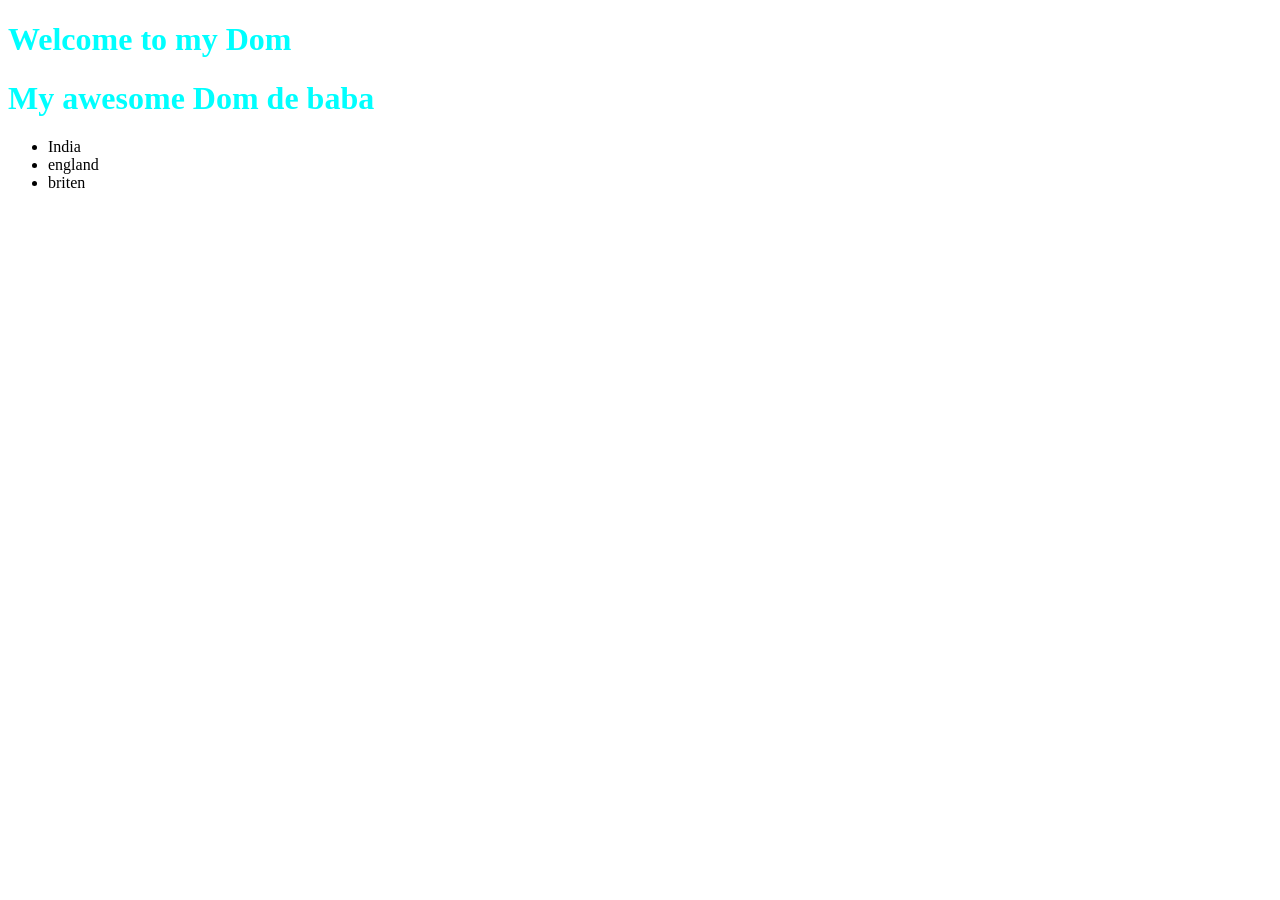
==== tour-of-dom(Document object Model)/index.html @ fc06251c "added new js file" ====
<!DOCTYPE html>
<html lang="en">
<head>
    <meta charset="UTF-8">
    <meta name="viewport" content="width=device-width, initial-scale=1.0">
    <title>Tour of Dom</title>
    <link rel="stylesheet" href="style.css">
</head>
<body>
    <header>
        <h1>Welcome to my Dom</h1>
    </header>
    <main>
        <h1>My awesome Dom de baba</h1>
        <ul>
            <li>India</li>
            <li>england</li>
            <li>briten</li>
        </ul>
    </main>
    
</body>
</html>
---- tour-of-dom(Document object Model)/style.css ----
h1{
    color: aqua;
}
ul.li{
    color: dodgerblue;
}
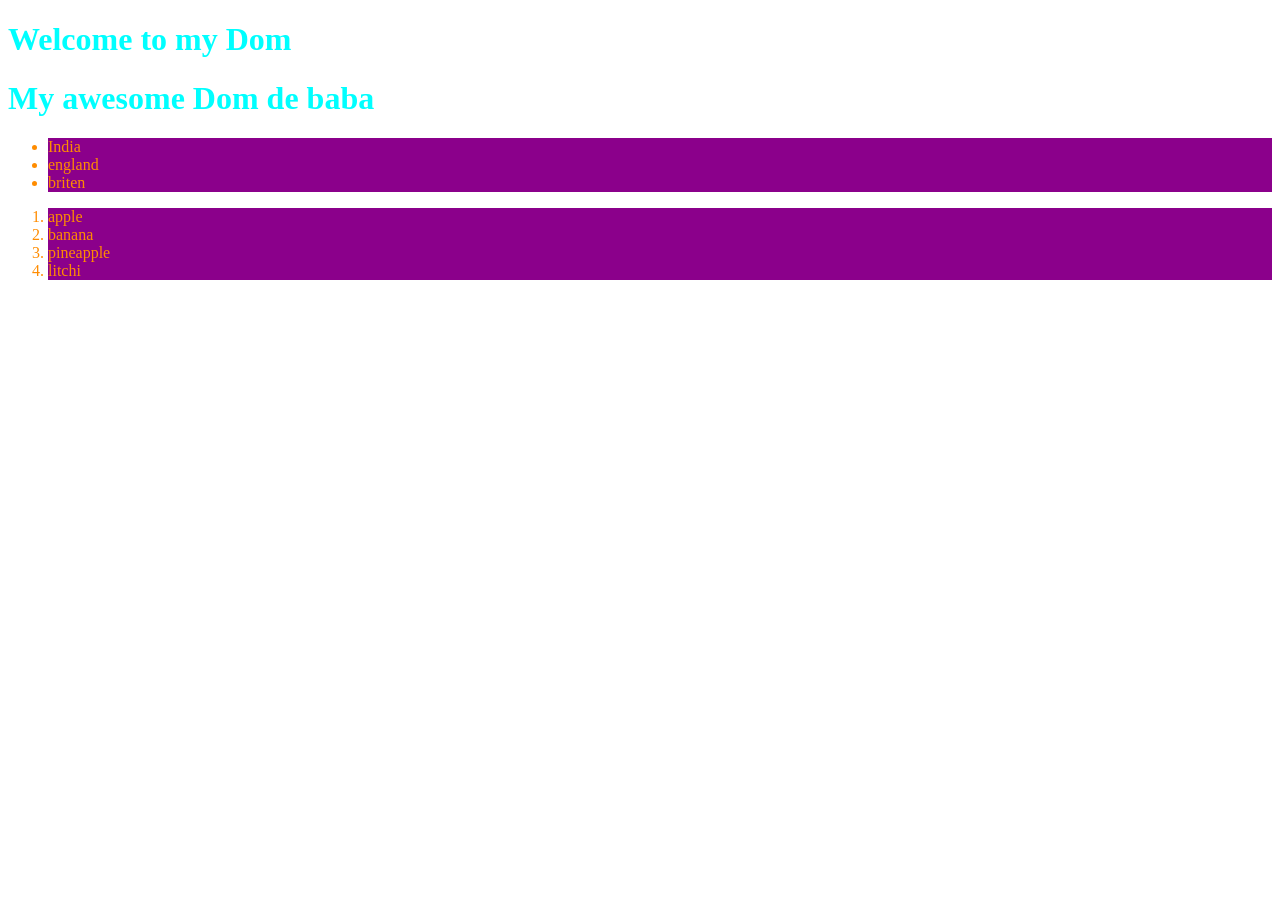
==== commit a80ce00e: "added new code html and intgerate javascript" ====
--- a/tour-of-dom(Document object Model)/index.html
+++ b/tour-of-dom(Document object Model)/index.html
@@ -17,7 +17,23 @@
             <li>england</li>
             <li>briten</li>
         </ul>
+        <ol>
+            <li>apple</li>
+            <li>banana</li>
+            <li>pineapple</li>
+            <li>litchi</li>
+        </ol>
     </main>
-    
+    <script src="dom.js"></script>
+    <script>
+       const liCollection = document.getElementsByTagName('li');
+    for(const li of liCollection){
+        console.log(li);
+    }
+    const h1collection =document.getElementsByTagName("h1");
+    for(const h1 of h1collection){
+        console.log(h1);
+    }
+    </script>
 </body>
 </html>
--- a/tour-of-dom(Document object Model)/style.css
+++ b/tour-of-dom(Document object Model)/style.css
@@ -3,4 +3,8 @@
 }
 ul.li{
     color: dodgerblue;
+}
+li{
+    color: darkorange;
+    background-color: darkmagenta;
 }
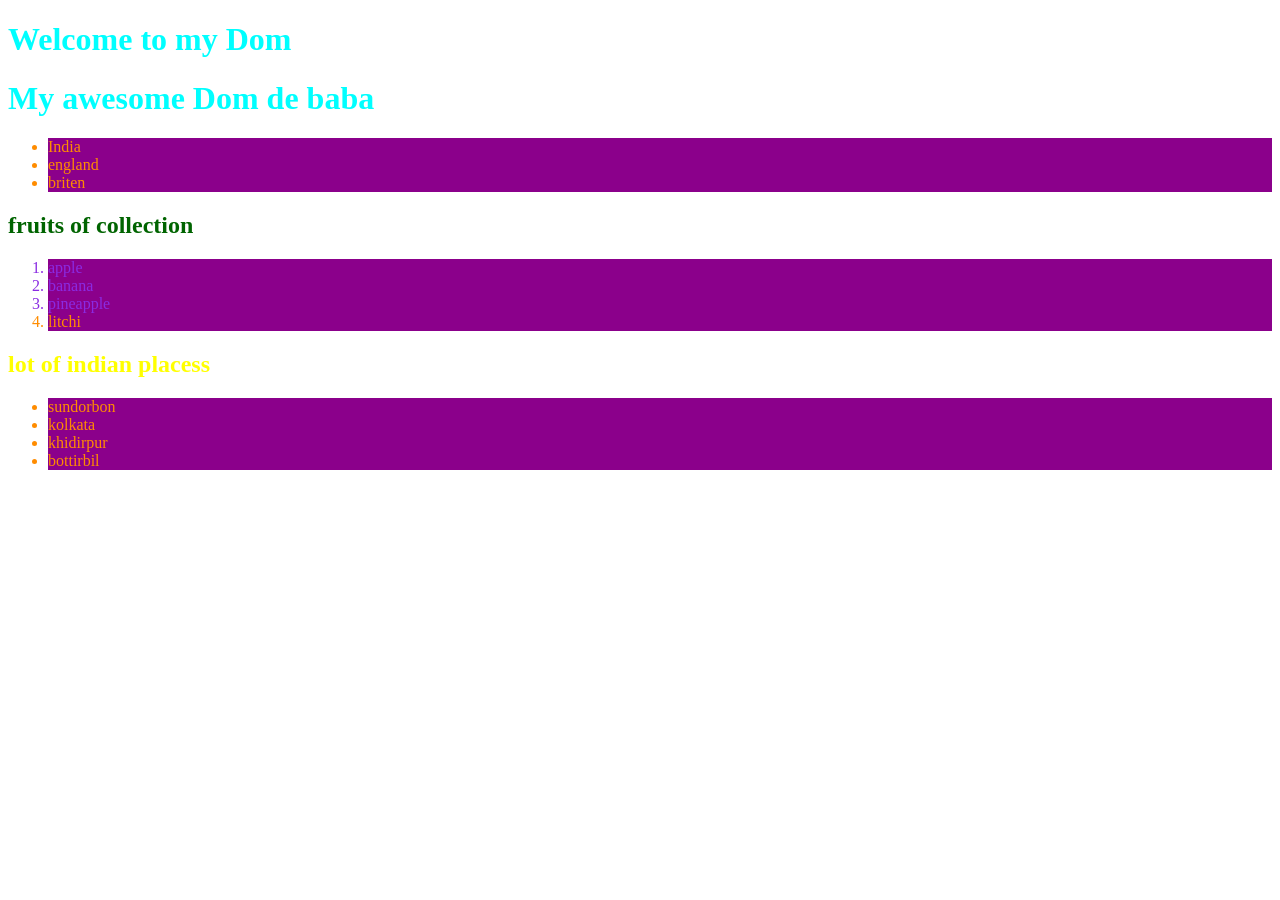
==== commit ddaf214b: "added new code" ====
--- a/tour-of-dom(Document object Model)/index.html
+++ b/tour-of-dom(Document object Model)/index.html
@@ -17,23 +17,41 @@
             <li>england</li>
             <li>briten</li>
         </ul>
-        <ol>
-            <li>apple</li>
-            <li>banana</li>
-            <li>pineapple</li>
+        <section>
+            <h1 id="fruits-col">fruits of collection</h1>
+              <ol>
+            <li class="important-fruits">apple</li>
+            <li class="important-fruits">banana</li>
+            <li class="important-fruits">pineapple</li>
             <li>litchi</li>
         </ol>
+        </section>
+        <section>
+            <h1 class="india-pla">lot of indian placess</h1>
+            <ul>
+                <li>sundorbon</li>
+                <li>kolkata</li>
+                <li>khidirpur</li>
+                <li>bottirbil</li>
+            </ul>
+        </section>
+      
     </main>
     <script src="dom.js"></script>
     <script>
        const liCollection = document.getElementsByTagName('li');
     for(const li of liCollection){
-        console.log(li);
+        // console.log(li);
     }
     const h1collection =document.getElementsByTagName("h1");
     for(const h1 of h1collection){
-        console.log(h1);
+        // console.log(h1);
     }
+    const places =document.getElementsByClassName("important-fruits");
+    for(const place of places){
+        console.log(place.innerText);
+    }
+    
     </script>
 </body>
 </html>
--- a/tour-of-dom(Document object Model)/style.css
+++ b/tour-of-dom(Document object Model)/style.css
@@ -7,4 +7,13 @@
 li{
     color: darkorange;
     background-color: darkmagenta;
+}
+#fruits-col{
+    color: darkgreen;
+}
+.india-pla{
+    color: yellow;
+}
+.important-fruits{
+    color: blueviolet;
 }
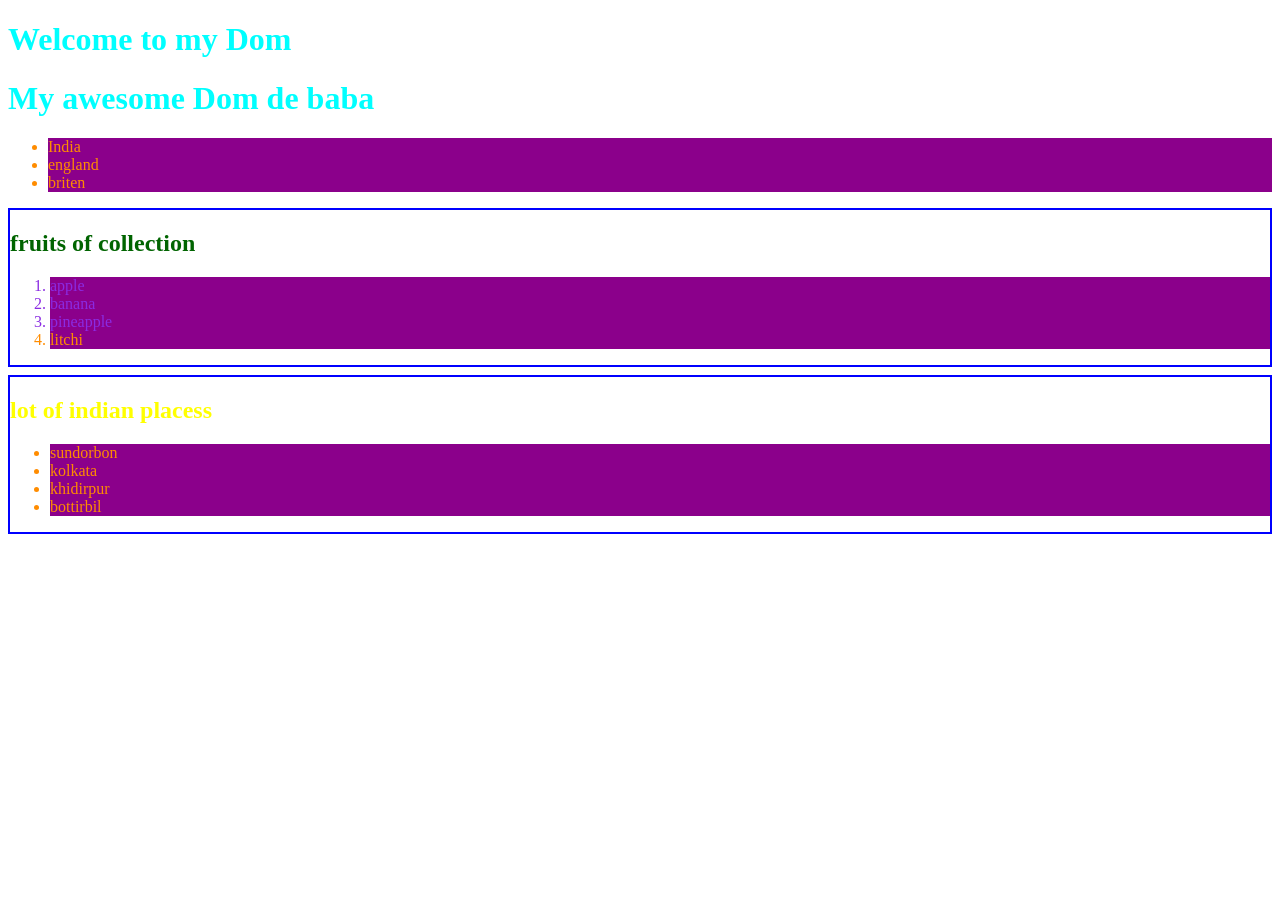
==== commit ca24ba12: "added new javascript code" ====
--- a/tour-of-dom(Document object Model)/index.html
+++ b/tour-of-dom(Document object Model)/index.html
@@ -38,6 +38,7 @@
       
     </main>
     <script src="dom.js"></script>
+    <script src="style.js"></script>
     <script>
        const liCollection = document.getElementsByTagName('li');
     for(const li of liCollection){
@@ -49,7 +50,7 @@
     }
     const places =document.getElementsByClassName("important-fruits");
     for(const place of places){
-        console.log(place.innerText);
+        // console.log(place.innerText);
     }
     
     </script>
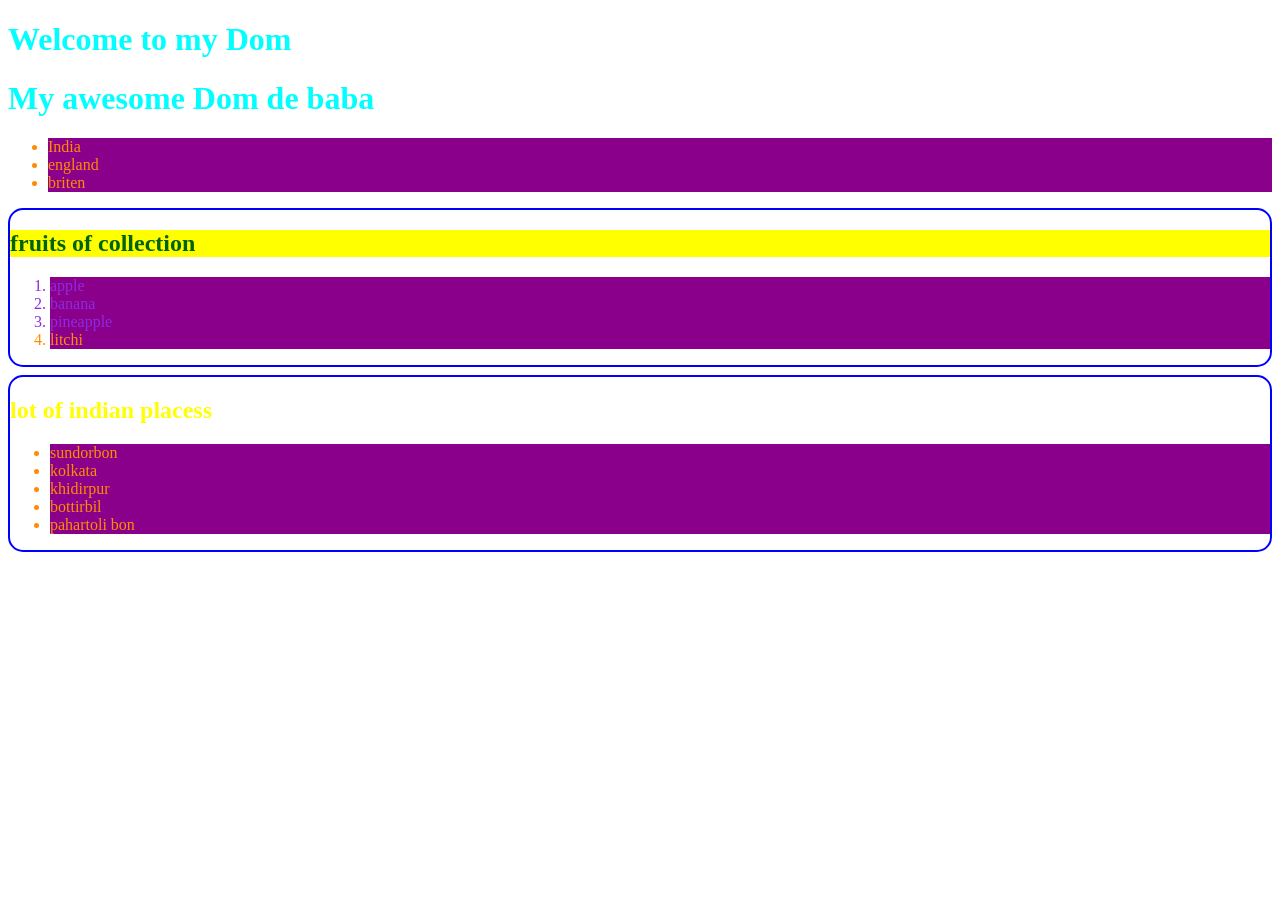
==== commit d0a8fce7: "added new list add" ====
--- a/tour-of-dom(Document object Model)/index.html
+++ b/tour-of-dom(Document object Model)/index.html
@@ -28,7 +28,7 @@
         </section>
         <section>
             <h1 class="india-pla">lot of indian placess</h1>
-            <ul>
+            <ul id="places-list">
                 <li>sundorbon</li>
                 <li>kolkata</li>
                 <li>khidirpur</li>
@@ -39,6 +39,7 @@
     </main>
     <script src="dom.js"></script>
     <script src="style.js"></script>
+    <script src="append.js"></script>
     <script>
        const liCollection = document.getElementsByTagName('li');
     for(const li of liCollection){
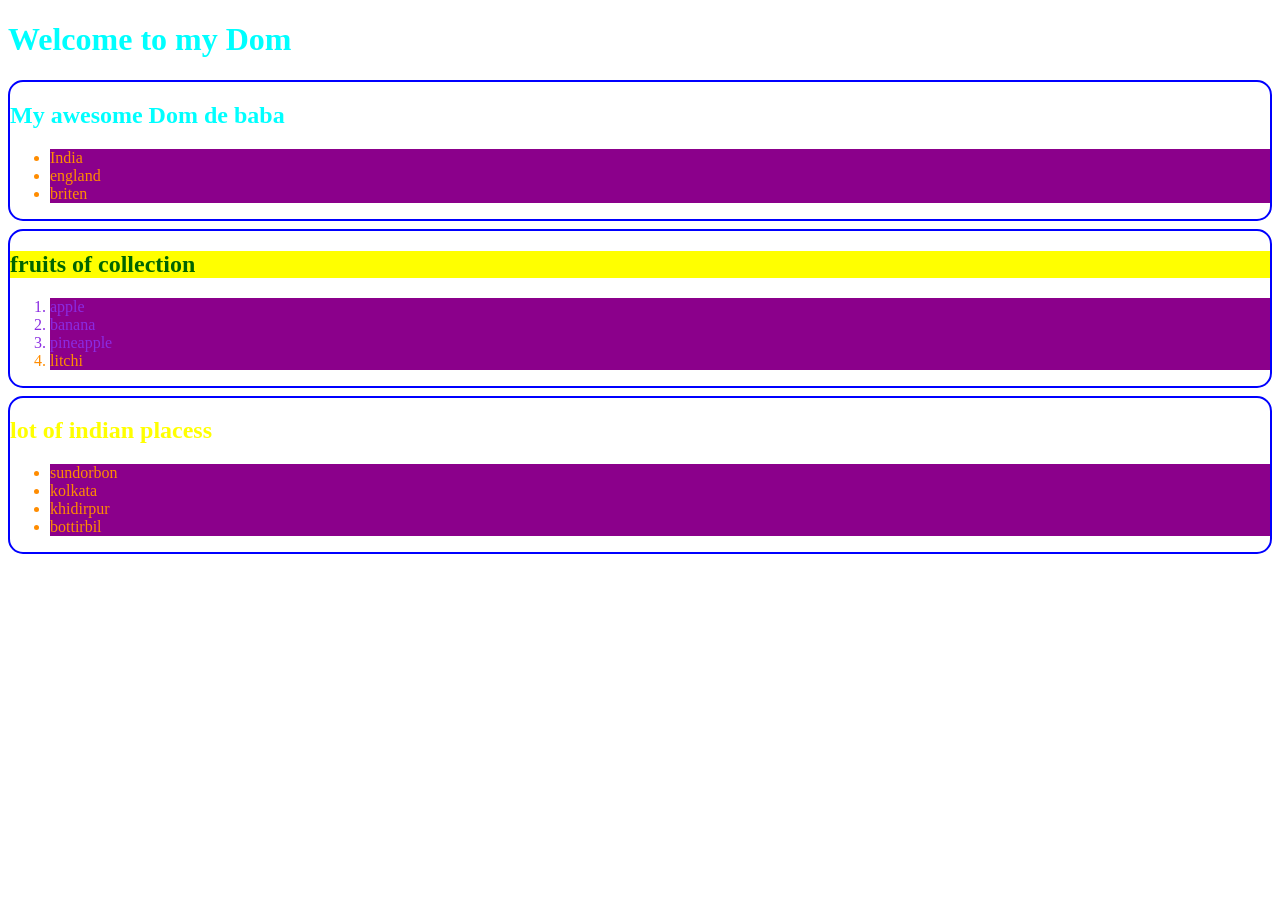
==== commit 45f4e0c1: "added new line of code" ====
--- a/tour-of-dom(Document object Model)/index.html
+++ b/tour-of-dom(Document object Model)/index.html
@@ -10,13 +10,15 @@
     <header>
         <h1>Welcome to my Dom</h1>
     </header>
-    <main>
-        <h1>My awesome Dom de baba</h1>
+    <main id="main">
+        <section>
+            <h1>My awesome Dom de baba</h1>
         <ul>
             <li>India</li>
             <li>england</li>
             <li>briten</li>
         </ul>
+        </section>
         <section>
             <h1 id="fruits-col">fruits of collection</h1>
               <ol>
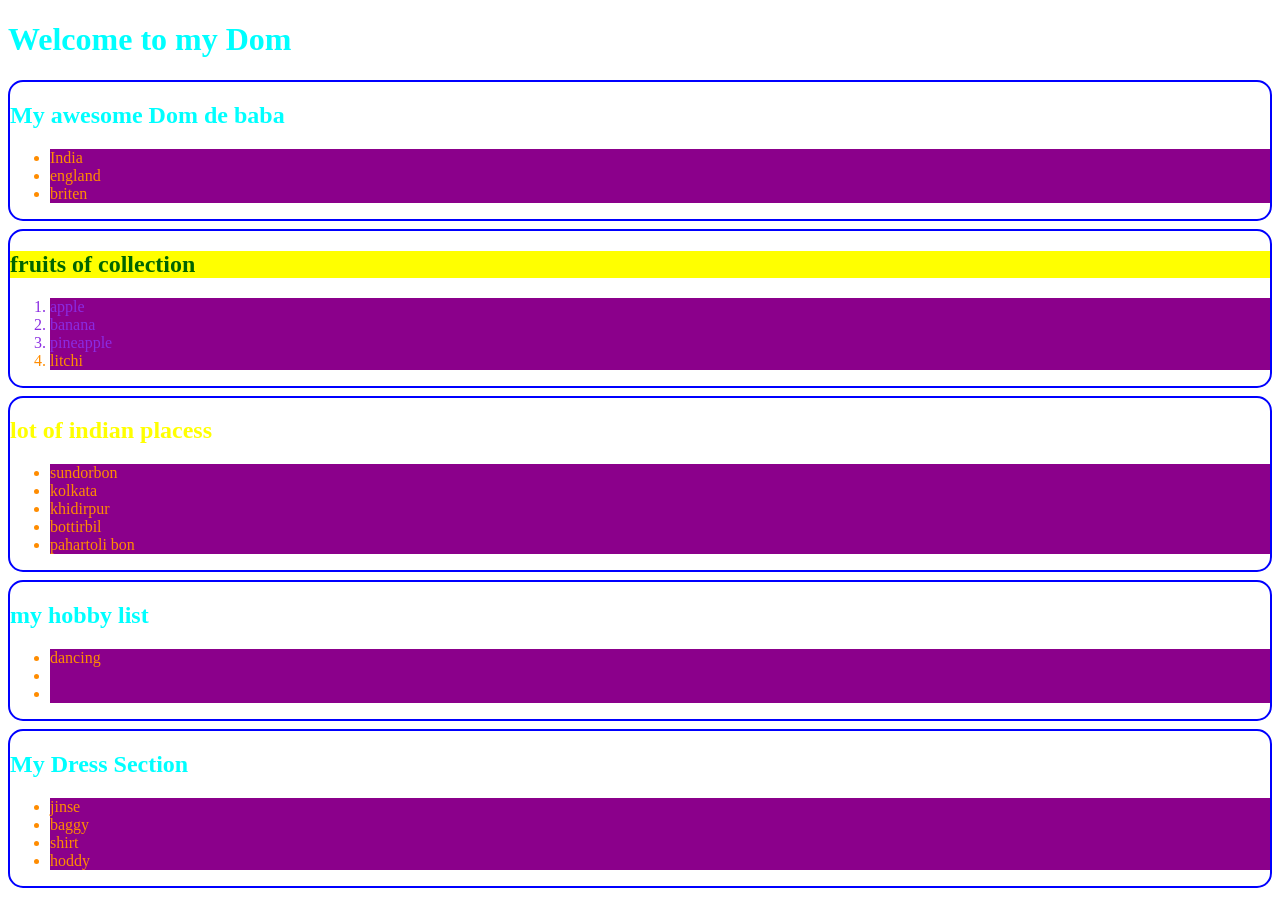
==== commit e0f48345: "added new bubble folder" ====
--- a/tour-of-dom(Document object Model)/index.html
+++ b/tour-of-dom(Document object Model)/index.html
@@ -40,8 +40,8 @@
       
     </main>
     <script src="dom.js"></script>
+    <script src="append.js"></script>
     <script src="style.js"></script>
-    <script src="append.js"></script>
     <script>
        const liCollection = document.getElementsByTagName('li');
     for(const li of liCollection){
